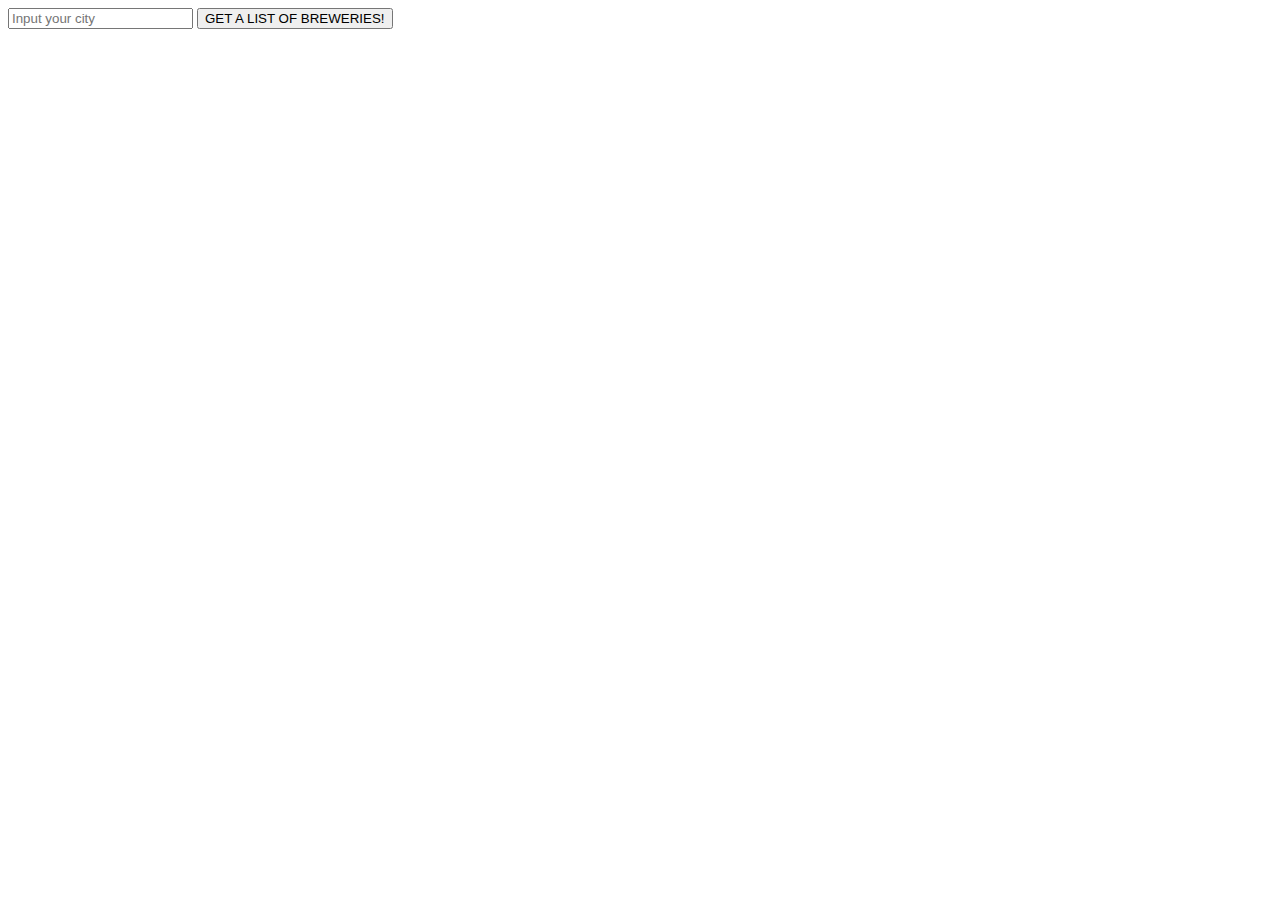
==== Breweries/index.html @ bdef923c "INITIAL PUSH TO GITHUB" ====
<!DOCTYPE html>
<html lang="en">
	<head>
    	<meta charset="utf-8">
    	<meta name="description" content="Your description goes here">
    	<meta name="keywords" content="one, two, three">

		<title>Blank Template</title>

		<!-- external CSS link -->
		<link rel="stylesheet" href="css/normalize.css">
		<link rel="stylesheet" href="css/style.css">
	</head>
	<body>
		<input type = "text" placeholder="Input your city">
		<button>GET A LIST OF BREWERIES!</button>
		<ul></ul>
		<script type="text/javascript" src="js/main.js"></script>
	</body>
</html>
---- Breweries/css/style.css ----
/* Box Model Hack */
* {
     -moz-box-sizing: border-box;
}

/* Clear fix hack */
.clearfix:after {
     content: ".";
     display: block;
     clear: both;
     visibility: hidden;
     line-height: 0;
     height: 0;
}

.clear {
	clear: both;
}

/******************************************
/* BASE STYLES
/*******************************************/

body {

}


/******************************************
/* LAYOUT
/*******************************************/
header {

}

footer {

}

/******************************************
/* ADDITIONAL STYLES
/*******************************************/
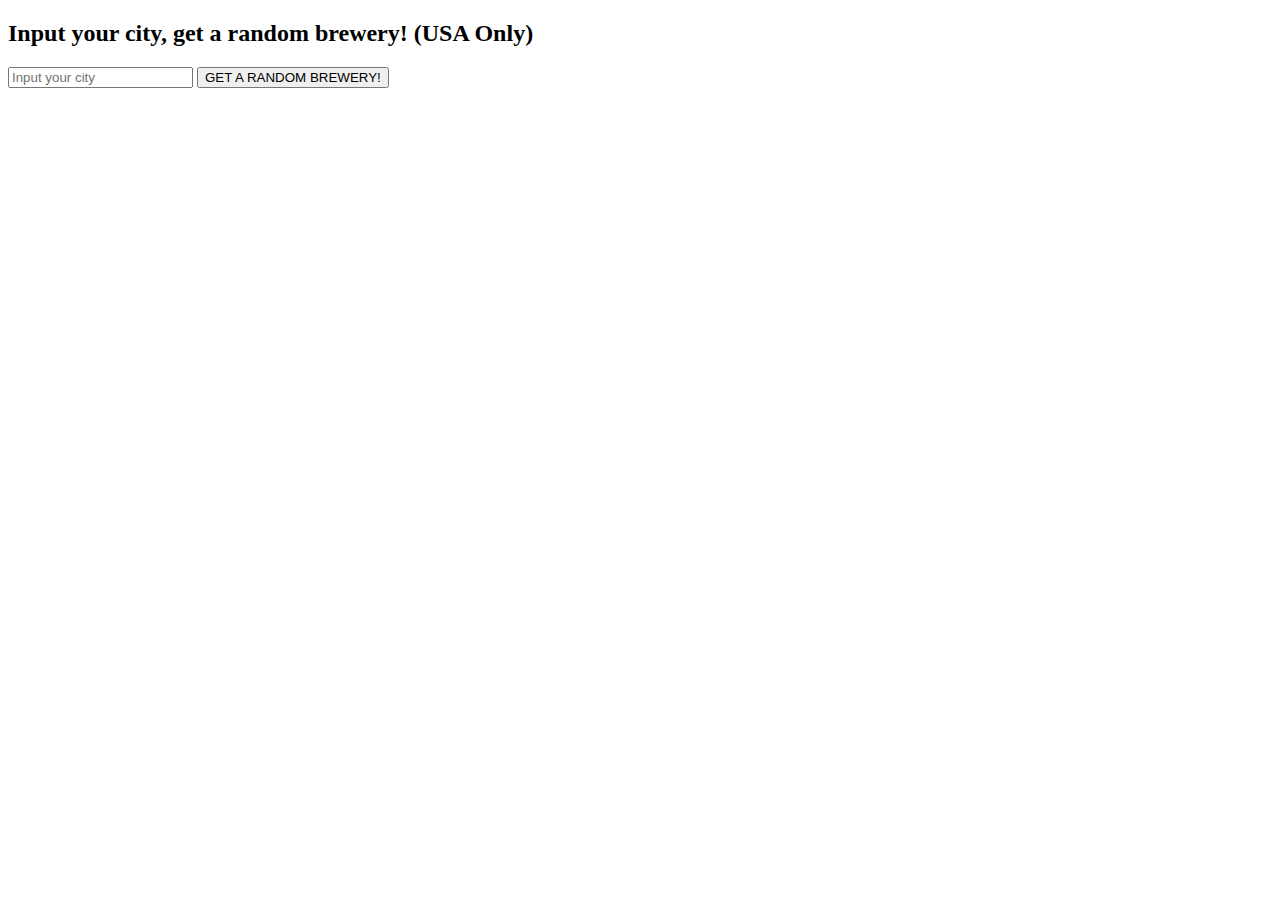
==== commit 7306fbff: "brewery app is dope" ====
--- a/Breweries/index.html
+++ b/Breweries/index.html
@@ -12,9 +12,12 @@
 		<link rel="stylesheet" href="css/style.css">
 	</head>
 	<body>
+		<h2>Input your city, get a random brewery! (USA Only)</h2>
 		<input type = "text" placeholder="Input your city">
-		<button>GET A LIST OF BREWERIES!</button>
-		<ul></ul>
+		<button>GET A RANDOM BREWERY!</button>
+		<a href="" class ="breweryWebsite"><h1 class = "breweryName"></h1></a>
+		<a href="" class ="breweryLocation"><h2 class = "breweryAddress"></h2></a>
+		
 		<script type="text/javascript" src="js/main.js"></script>
 	</body>
 </html>
--- a/Breweries/css/style.css
+++ b/Breweries/css/style.css
@@ -21,7 +21,10 @@
 /* BASE STYLES
 /*******************************************/
 
-body {
+body{
+
+
+}
 
 }
 
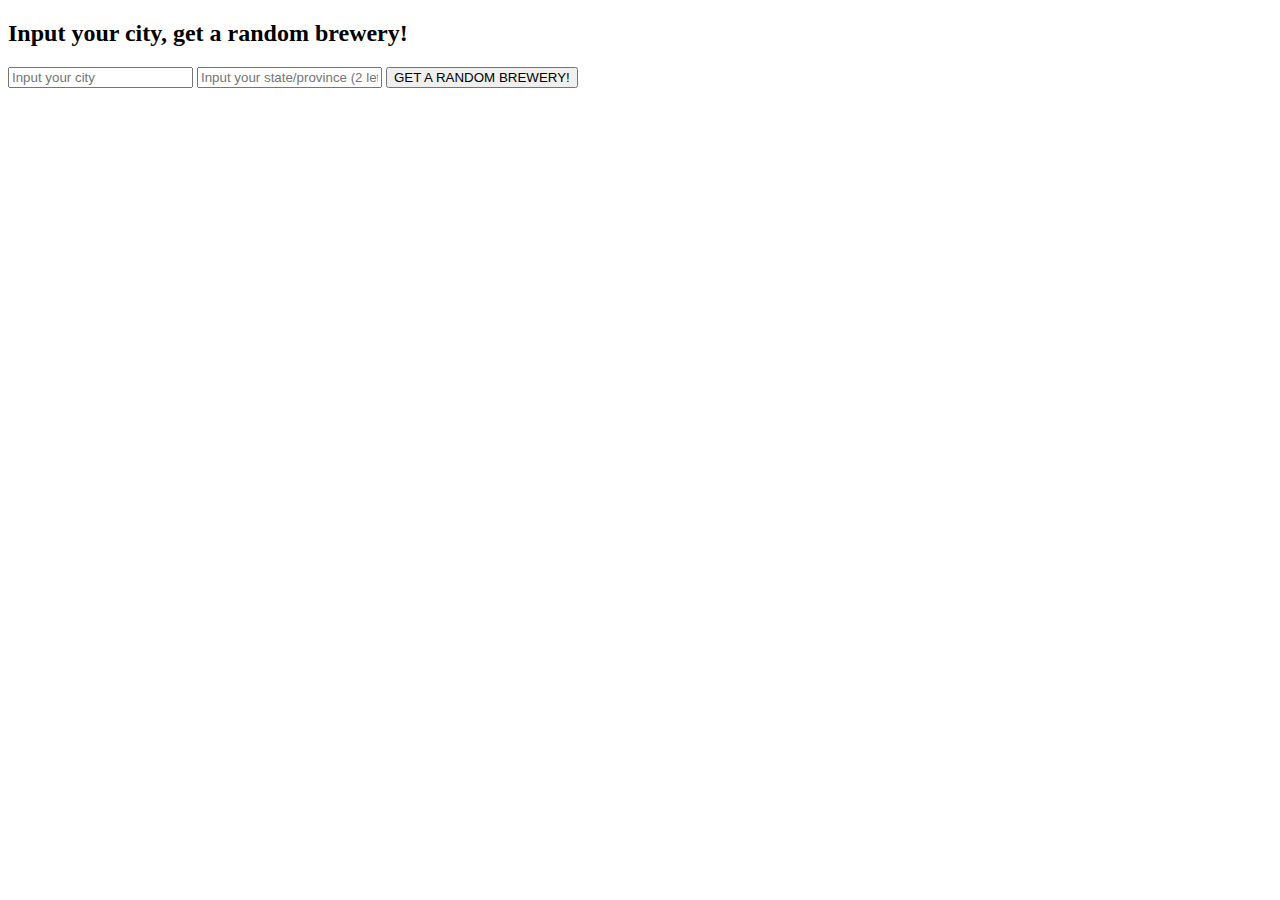
==== commit 62e629cd: "NEW BREWERY API (no key)" ====
--- a/Breweries/index.html
+++ b/Breweries/index.html
@@ -5,18 +5,20 @@
     	<meta name="description" content="Your description goes here">
     	<meta name="keywords" content="one, two, three">
 
-		<title>Blank Template</title>
+		<title>LOCAL BREWERY SUGGESTER APP!</title>
 
-		<!-- external CSS link -->
 		<link rel="stylesheet" href="css/normalize.css">
 		<link rel="stylesheet" href="css/style.css">
 	</head>
 	<body>
-		<h2>Input your city, get a random brewery! (USA Only)</h2>
-		<input type = "text" placeholder="Input your city">
+		<h2>Input your city, get a random brewery!</h2>
+		<input type = "text" class = "city" placeholder="Input your city">
+		<input type = "text" class = "prov" placeholder="Input your state/province (2 letters)">
 		<button>GET A RANDOM BREWERY!</button>
 		<a href="" class ="breweryWebsite"><h1 class = "breweryName"></h1></a>
-		<a href="" class ="breweryLocation"><h2 class = "breweryAddress"></h2></a>
+		
+		<a href="" class = "breweryLocastion"><h2 class = "breweryAddress"></h2>
+		<h2 class = "breweryAddress link hidden"></h2></a>
 		
 		<script type="text/javascript" src="js/main.js"></script>
 	</body>
--- a/Breweries/css/style.css
+++ b/Breweries/css/style.css
@@ -26,7 +26,6 @@
 
 }
 
-}
 
 
 /******************************************
